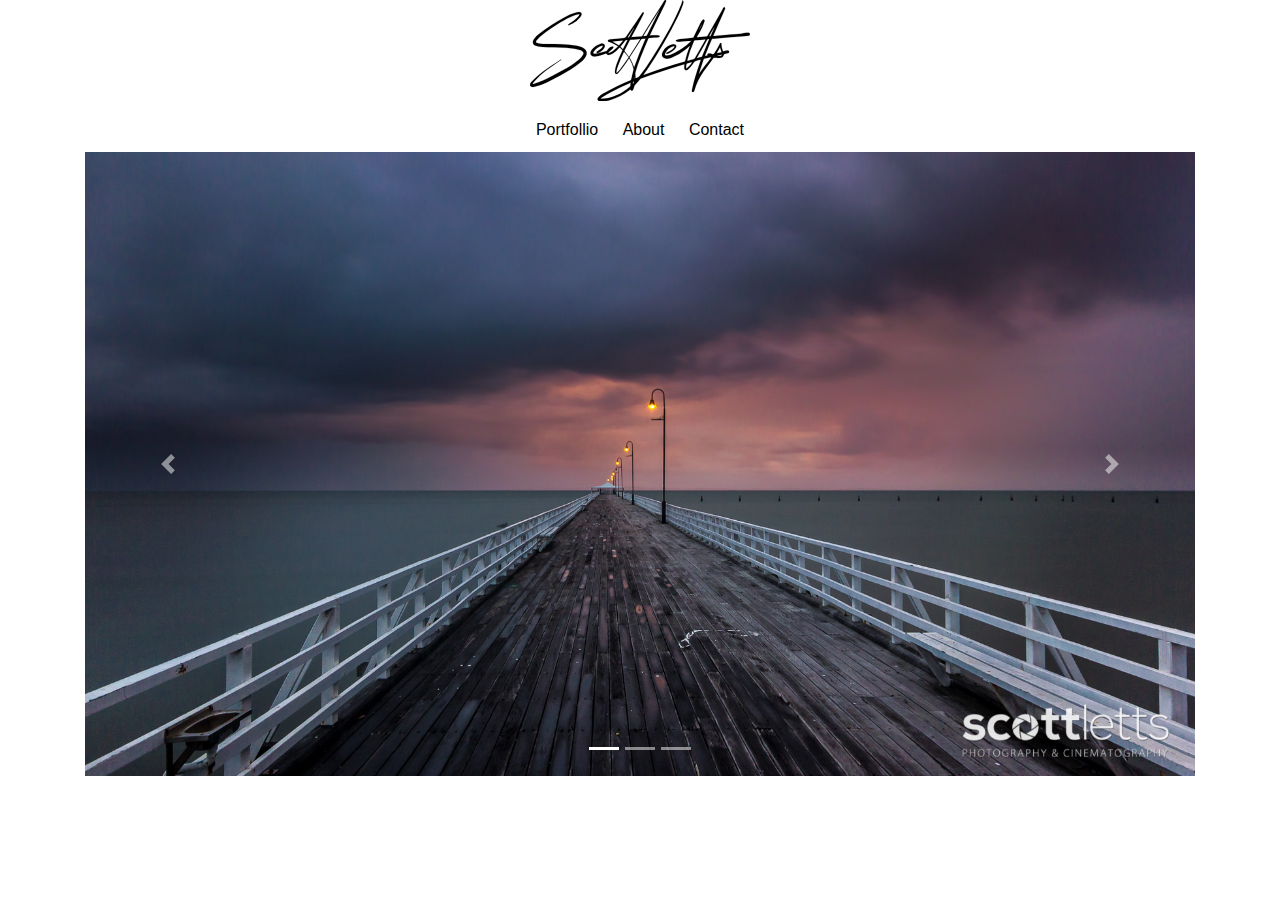
==== home.html @ c6cdfc1a "Added New Fonts, Images and Navigation" ====
<!DOCTYPE html>
<html lang="en">
<head>
    <meta charset="UTF-8">
    <!-- Bootstrap CDN Install-->
    <meta name="viewport" content="width=device-width, initial-scale=1">
    <link rel="stylesheet" href="https://maxcdn.bootstrapcdn.com/bootstrap/4.1.0/css/bootstrap.min.css">
    <script src="https://ajax.googleapis.com/ajax/libs/jquery/3.3.1/jquery.min.js"></script>
    
    <script src="https://cdnjs.cloudflare.com/ajax/libs/popper.js/1.14.0/umd/popper.min.js"></script>
    <script src="https://maxcdn.bootstrapcdn.com/bootstrap/4.1.0/js/bootstrap.min.js"></script>
    <!-- Additional Libraries -->
    <link rel="stylesheet" href="style/general.css">
    
    <!-- Fonts -->
                
    
  <!-- Title   -->
    <title>Scott Letts Photograhy - Home</title>
  
  <style></style>
  
</head>
<body>
    
    <!-- Header -->
    <div class="container header mw-100" align="center">
        <div class="row logo">
            
            <!-- Small Collum -->
            <div class="col-sm">
            
               
               
                <div id="logo">
                    <a href="https://nbishop1.techclass2018.com/" class="logoLink">
                        
                        <!-- Logo -->
                        
                        
                        <svg id="Layer_1" data-name="Layer 1" xmlns="http://www.w3.org/2000/svg" viewBox="0 0 1562.31 718.68">
                              <path id="rest" d="M956.15 747.42c7.89-3.16 15.33-5.74 22.37-9.15 2.68-1.3 4.64-4.31 6.62-6.8 30.64-38.47 58.33-79 84.86-120.39q66.56-103.82 126.24-211.74c31.48-57.1 60-115.63 84.63-176.05 2.31-5.68 3.77-11.71 5.71-17.55 1.2-3.63 2.56-7.21 4.11-11.55 5.47 4.51 6.36 9.57 5.54 14.64a114.23 114.23 0 0 1-4.57 17.88c-9 26.95-20.48 52.91-32.84 78.48-63.37 131.12-136.8 256.46-217.41 377.65-8.19 12.32-17.41 24-26.13 35.93a19.86 19.86 0 0 0-3.58 7c2.45-.83 4.94-1.57 7.36-2.49 72.37-27.74 146.25-51 220.13-74.22 20.94-6.58 42.11-12.41 63.21-18.46 3.57-1 5.84-2.4 6.8-6.53a710.56 710.56 0 0 1 32.36-104.52 26.93 26.93 0 0 0 .7-3.14c-1.91 1.38-3.21 2.16-4.34 3.15-10.39 9.12-20.45 18.63-31.17 27.35a336.93 336.93 0 0 1-95.1 54.89c-12.1 4.52-24.48 7.68-37.61 6.62-6.52-.53-12.7-2.16-18.1-5.83-9.94-6.74-14-17.59-11-29.88a57.6 57.6 0 0 1 5.13-13.8c15.45-28.49 39.68-45.27 71.06-51.87a32.4 32.4 0 0 1 14.53.66c8.45 2.27 12 9.74 9.11 18a35.78 35.78 0 0 1-5.27 9.7c-13.1 17.21-30.72 28.35-50.49 36.2-3.93 1.56-8.72 1.07-13.12 1.18-1.13 0-2.29-1.25-4-2.23 4.27-4.94 10-6.19 14.7-9 9.35-5.45 19.1-10.36 27.9-16.59 5.93-4.2 10.68-10.15 15.6-15.63 1.84-2 2.69-5 4.79-9.08-4.36.3-7.31-.06-9.87.76-26.12 8.38-46.43 23.76-57.55 49.5-5 11.52-1.62 16.18 10.88 16.16 9.54 0 18.52-2.9 27.26-6.3 31.67-12.31 61.41-28.24 88.65-48.61 18.19-13.6 36.13-27.55 52-43.93 1.82-1.88 3.52-3.86 6.56-7.2-9.11.85-16.33 1.56-23.56 2.18-19.92 1.72-39.82 3.72-59.76 4.94-6.8.41-13.74-1.07-20.58-1.92-2.88-.36-6.44-.73-6.81-4.47s3.05-4.72 5.84-5.62a145.38 145.38 0 0 1 30.27-6.7c28.48-2.84 56.94-5.92 85.41-8.92 1-.1 1.93-.32 3.44-.57 1.27-2.67 2.6-5.54 4-8.39 14.93-30.88 29.64-61.86 44.94-92.55 3.92-7.87 9.34-15.1 14.73-22.1 4.2-5.45 8.51-6.51 12.06-4.32 4.87 3 4.08 7.6 2.58 11.88-4.24 12.09-8.17 24.34-13.33 36-10.67 24.18-23.58 47.24-37.28 69.84-1.24 2-2.36 4.16-4.1 7.25 8.41-.66 15.7-1.18 23-1.81 15.49-1.33 31-2.83 46.48-4 3.64-.27 5.65-1.61 7.45-4.77q49.19-86.58 98.57-173.06c3.9-6.86 7.38-14 11.06-20.95a58.88 58.88 0 0 1 2.81-5.21c2.39-3.61 5.59-4.87 8.77-3.67 3.39 1.28 5 4.77 3.62 9.29a159.66 159.66 0 0 1-6.07 15.89q-36.93 84.43-74 168.82c-1.17 2.68-2.22 5.42-3.74 9.16 3 0 5.27.16 7.54 0 26.81-2.19 53.62-4.46 80.43-6.65 22.14-1.8 44.29-3.48 66.43-5.26 14.76-1.19 29.53-2.3 44.26-3.79 4.06-.41 7.95-2.27 12-3 7.26-1.36 14.56-2.59 21.89-3.5 4.64-.58 9.36-.48 14.05-.68 8.22-.35 12.77 2.72 13.61 9.17.81 6.24-3.21 11.34-10.77 12.42-11.72 1.67-23.49 3.13-35.28 4.08q-96.32 7.72-192.67 15.15c-10.07.79-20.12 1.78-30.6 2.71-17 40.37-35.12 80-50.68 122.45l18.18-4.08c0-2.13-.14-3.82 0-5.48.46-4.68 2.5-7.28 7.19-8.1 8.16-1.44 16.19-1 23.76 2.89 5.88 3 13.28 1.54 17-3.65a456 456 0 0 0 37.49-62.9 74.77 74.77 0 0 0 3-7.57c1.2-3.24 3.43-4.89 6.86-4 3.08.79 4 3.22 4.11 6.24.37 7.6 0 15.4 1.64 22.75 2.29 10.28 6.13 20.21 9.43 30.67 2.68-.4 4.57-.58 6.42-1 7.23-1.55 14.44-3.23 21.69-4.7a24.47 24.47 0 0 1 6.62-.49 9.83 9.83 0 0 1 8.83 8.59 9.16 9.16 0 0 1-5.88 10.06 99.59 99.59 0 0 1-12.09 3.4c-6.44 1.57-12.93 3-18.93 4.37a7.75 7.75 0 0 0-.66 1.28c-2.54 15-8.37 20.93-23.75 24-12.49 2.48-25.05 2.15-37.6.68-10.93-1.29-10.81-1.32-17.38 7.6-21.5 29.22-43.91 57.82-64.44 87.72-28.47 41.46-51.93 85.64-65.7 134.42-.67 2.37-1.12 4.83-2 7.11-1.78 4.57-5.56 6.54-10 5.5a8.26 8.26 0 0 1-6.32-9.52c.88-5.6 2.25-11.12 3.46-16.66 12.76-58.44 31.41-115.16 50.23-171.83 2.8-8.43 5.66-16.84 8.45-25.27.59-1.79 1-3.65 1.64-6.29-2.37.44-4 .65-5.55 1.06-10.27 2.66-20.49 5.51-30.79 8a17.43 17.43 0 0 0-10.94 7.86c-7.47 11-15 22.08-23.4 32.38-6 7.38-13.24 13.92-20.49 20.16-5.22 4.48-11.9 6.91-18.58 3.52s-8.05-10.23-7.88-17.19c.19-7.59.68-15.17 1.08-23.54-2.38.54-4.45.9-6.46 1.48-102 29.39-202.7 62.47-301.65 100.85a22 22 0 0 0-8.41 5.53q-17.6 20-34.6 40.55a36.78 36.78 0 0 0-5.45 10.21c-2.58 6.66-4.56 13.55-7.08 20.23a24 24 0 0 1-4.17 6.92c-3.56 4.17-8.72 3.89-11.93-.51a59 59 0 0 1-3.47-6.2c-2.35 1.79-4.49 3.31-6.52 5-42 34.12-89.35 57.74-141.53 71.77a203.41 203.41 0 0 1-60.86 6.71 80.77 80.77 0 0 1-14-1.53c-9.51-2.06-13.45-9.66-9.26-18.41a43.43 43.43 0 0 1 8.27-11.2c11.72-12 26.29-19.94 40.63-28.18 58.08-33.35 118.57-61.76 180.43-87.29 5.39-2.23 7.76-5.17 9-10.89 4.56-20.71 9.76-41.28 15-61.83a26.14 26.14 0 0 0 .23-13.06 248.73 248.73 0 0 0-27.3-66.93c-1-1.69-2.14-3.29-3.73-5.71-1.82 2.48-3.39 4.53-4.86 6.65-14.47 20.91-28.61 42-43.5 62.65-8.3 11.52-17.75 22.36-27.04 33.25a39.65 39.65 0 0 1-10.32 8.26c-5.84 3.36-12.34.65-13.88-6a47 47 0 0 1-1-14.64c1.4-15.58 6-30.49 11-45.2a879.09 879.09 0 0 1 39.39-95c1.06-2.22 2.07-4.48 3.37-7.31a128.44 128.44 0 0 0-20.71-19.2c-2.65 2.68-5.06 5.06-7.41 7.5-11.15 11.57-22.59 22.81-35.9 31.94-8 5.47-16.28 10.32-25.92 12.25a54.54 54.54 0 0 1-8.79 1.06c-8 .27-14.7-2-17.73-11-2.28.84-4.26 1.6-6.28 2.29-16.55 5.67-32.93 12-49.73 16.73a93.58 93.58 0 0 1-27.79 3.26c-24.28-.68-34.15-18.26-22.9-39.77 4.63-8.85 11.26-16.2 18.54-22.94 13.32-12.23 28.8-20.77 45.92-26.34 6.63-2.16 13.43-3.21 20.39-1.22 10.15 2.9 15 11.12 11.71 21a56.14 56.14 0 0 1-7.11 13.7c-9.1 13.19-22.37 21.38-36.06 28.92-4.14 2.28-8.49 2.45-12.61-.44-3.53-2.47-3.75-5.16-.35-7.63a52.92 52.92 0 0 1 5.85-3.17c11.31-6.18 22.26-12.87 30.44-23.13 3.18-4 6.29-8.13 6.82-13.27-3-2.94-5.89-1.87-8.73-1.24-9.57 2.11-17.91 6.91-26.08 12a91.55 91.55 0 0 0-29.39 28.8c-7.31 11.58-5.41 15.29 8.37 15.13a111.59 111.59 0 0 0 24.93-2.86c17.71-4.31 35.19-9.59 52.78-14.43a16.41 16.41 0 0 0 9.73-7.31c6.93-10.48 15.74-19 27.53-24a35.65 35.65 0 0 1 7-2.36c2.91-.56 6-.85 7.9 2.35 1.61 2.75.63 5.3-1 7.58-1.88 2.59-3.68 5.37-6.06 7.44-7.62 6.63-15.42 13-23.29 19.37-2.5 2-5.41 3.48-5.26 7.7 4.7 1.67 9.1.13 13.41-1.45 9.89-3.62 18.36-9.67 26.18-16.49 9.48-8.28 18.47-17.11 27.65-25.73a22.15 22.15 0 0 0 2-2.77 169.38 169.38 0 0 0-31.51-18.06c-9.73-4.17-19.81-7.52-29.72-11.28-2.3-.87-4.77-1.56-6.74-2.93-5.83-4.07-5.26-11.59 1.39-13.9a77.27 77.27 0 0 1 17.33-3.53c31.17-3.25 62.36-6.42 93.57-9.21 6.21-.55 9.77-3.63 13-8.29 19.84-28.89 39.92-57.63 59.6-86.63 18.44-27.16 36.49-54.58 54.7-81.89 3.32-5 5.67-6.36 8.65-5 3.31 1.48 4.1 4.9 1.47 10.33-8.08 16.64-16.07 33.35-24.74 49.69-19.28 36.22-38.87 72.19-58.32 108.26-1.25 2.32-2.37 4.72-4.13 8.24 4.87-.3 8.5-.42 12.11-.75 19.17-1.74 38.32-3.75 57.52-5.15 5.08-.37 7.9-2.34 10.44-6.5 24.52-40.26 48.92-80.6 73.92-120.57 22.12-35.36 44.93-70.27 67.47-105.36 4.67-7.27 9.48-14.44 14.2-21.68 1.87-2.87 4-5.19 7.84-3.89 3 1 4.76 4.75 3.25 8.79-3.63 9.69-7.28 19.43-11.81 28.72q-44.47 91.15-89.3 182.13c-4.45 9.08-8.55 18.34-12.74 27.54a50.68 50.68 0 0 0-1.69 5.24c9.71-.55 18.78-1.14 27.85-1.56 8.38-.38 16.77-.78 25.16-.77a48.66 48.66 0 0 1 11.66 1.63c4 1 5.92 3.78 5.44 6.83-.58 3.68-3.43 4.49-6.53 4.79q-15.48 1.49-31 2.93c-11.55 1.09-23.08 2.44-34.65 3.12-5.2.31-7.84 2.4-9.79 7.11-17.85 43.07-36.21 85.94-53.78 129.13a1029.8 1029.8 0 0 0-35.94 105 47.27 47.27 0 0 0-1.52 13.8c.23 9.8 1.01 19.64 1.62 30.71zm497.31-275.93c-3.34.18-5.27.22-7.2.4-21.35 2-42.68 4.29-64.06 5.69-6.59.43-9.76 3.33-12.16 8.69a778.48 778.48 0 0 0-45.8 131.73 58.07 58.07 0 0 0-.8 6.16c2.57-.58 4.46-.93 6.3-1.45 12.8-3.61 25.53-7.48 38.4-10.8a15.88 15.88 0 0 0 10.68-8.11q35.89-63.35 72-126.59c.79-1.41 1.38-2.99 2.64-5.73zM913.39 600.85c6.49 12.21 13 23.31 18.38 34.91s9.68 23.64 14.43 35.44c12.9-34.6 25.27-69.42 38.86-103.75s28.37-68.1 42.92-102.8c-8 .85-15.27 2-22.61 2.31-5.21.23-8.29 2.24-11.12 6.71-25.69 40.69-51.66 81.2-77.54 121.77-1.18 1.85-2.3 3.75-3.32 5.41zm-205.34 291.7c3 .37 4.9.9 6.73.78 12.77-.85 25.64-1.12 38.28-2.91 23.6-3.36 45.63-12.14 67.44-21.41 35.51-15.08 67.21-36.15 96.18-61.46 1.4-1.23 3.06-3 3.24-4.65.8-7.18 1.1-14.41 1.62-22.37-3.42 1.31-6 2.19-8.43 3.24-45.15 19.2-89.78 39.52-132.87 63-19.68 10.73-38.85 22.39-58.16 33.79a55.21 55.21 0 0 0-14.03 11.99zM909.58 595.9c27.35-42.22 54.13-84 80.7-126.41a13.94 13.94 0 0 0-3.05-.72c-22.34 1.87-44.67 3.83-67 5.65-3.13.25-4.78 1.75-6.11 4.42q-17.53 35-35.29 69.92c-1.85 3.62-1.41 6 1.18 9.19 8.42 10.28 16.42 20.91 24.58 31.41 1.47 1.91 2.94 3.85 4.99 6.54zm-35-37.07c-1.06 1.85-1.61 2.66-2 3.53C857.57 594 843.42 626 831.85 659c-4.71 13.45-9.71 26.92-11.26 41.26-.3 2.75 0 5.57.13 9.86 3.92-2.81 6.8-4.32 9-6.52 5.68-5.81 11.68-11.46 16.42-18 20.09-27.72 39.77-55.74 59.57-83.67a16.37 16.37 0 0 0 1.25-2.79c-10.03-13.85-19.65-27.77-32.4-40.32zm619.59 40.79l-1-1.66a51 51 0 0 0-6.43.72c-12.93 3.07-25.78 6.54-38.78 9.27-5.35 1.12-7.78 3.78-9.39 8.78-10.41 32.35-21.1 64.6-31.66 96.9-.62 1.88-.93 3.86-1.39 5.8 13.56-21.15 28.2-41.21 43.61-60.74s30.64-38.92 45.02-59.08zm-14.44-129.75c-8.5-1.86-13 1.16-17 8.34-22.1 39.85-44.8 79.37-67.29 119-1.29 2.27-2.62 4.51-4.79 8.25 11.66-3 21.55-5.77 31.55-8 4.4-1 6.38-3.39 8-7.43 15.47-37.84 31.17-75.57 46.8-113.34 1-2.25 1.79-4.48 2.71-6.83zm-349.3-212.32c-11.9 14.93-116.77 183.88-118.68 191.21l24.05-2.07zm-263.1 223.57l-.9-1.67-74.94 6.48 46.76 28.78zm-.76 60.68l33.07-65.08h-5.56c-6.36-.1-11 2.34-14.63 7.92-4 6.17-9 11.73-13.6 17.47-5.84 7.22-11.8 14.35-17.52 21.3zm449.31 136c11.54-2.93 38.21-31.84 42.5-45.81-12.32 3.44-24.31 6.87-36.35 10.09-2.91.78-3.95 2.58-4.28 5.22-.92 7.3-2 14.59-2.66 21.92-.24 2.78.49 5.69.79 8.62zm240.37-149.76l-23.1 42.09 34.53-7.94zm-67.43-78.92l29.93-67.58c-6.82 6.81-37.08 60.8-38.89 68.22zM945.42 392l-1.17-.5-44.49 66.5c7 1.74 10.64-.57 13.61-6.27 9.46-18.14 19.45-36 29.21-54 1.02-1.91 1.9-3.85 2.84-5.73zm625.85 187.74l-36.85 7.91c10.85 3 21.82 2.71 29.42.22 3.54-1.19 7.04-2.42 7.43-8.15zm-142.76-216.59c-5.71 6.81-18.32 32.95-19.68 40.91 7.37-14.45 15.45-26.75 19.68-40.91zM936.86 787.86c5.93-4.81 9.32-9.46 8-16.6-6.97 2.35-7.26 2.92-8 16.6zm6.71-36.52c5.15-2.64 5.51-4.73 3.21-14.67z" transform="translate(-206.61 -191.9)"/>
                              <path id="S" d="M428 615.71l-7.18 5.14c-33.58 23.91-67.41 47.47-100.66 71.84A476.24 476.24 0 0 0 239.94 767c-5.24 6.11-9.58 13-15 20.45 5.12 1.07 8.55 0 11.86-1.2 20.82-7.68 41.79-15 62.35-23.28 41.94-17 81.34-39.11 120.88-60.91 35.44-19.54 70.91-39.07 103.75-62.89 17.39-12.61 35-25 48.71-41.87a108.9 108.9 0 0 0 12.1-18.49c4.45-8.61 2.84-15.67-4.62-21.81a52.9 52.9 0 0 0-12.64-7.51c-18.3-7.87-37.73-11.22-57.36-13.81-58.44-7.68-117.21-7.56-175.97-8.41-22.48-.33-45-.93-67.11-5a107.22 107.22 0 0 1-23.9-7.38c-13.67-6.09-19.09-19.29-13.88-33.19a66.8 66.8 0 0 1 9.07-16c9-12.16 20.17-22.35 32-31.76 56.48-45.08 116.42-85 180.4-118.6 26.83-14.09 54.09-27.66 83.86-34.85a95.35 95.35 0 0 1 19-2.87c17.24-.59 24.37 11.12 16.29 26.29a54.3 54.3 0 0 1-5.27 8 176.25 176.25 0 0 1-52.36 45.2c-9.62 5.4-20.19 9.15-30.39 13.48-1.11.47-2.69-.17-4-.3.34-1.51.16-3.68 1.1-4.42 5.62-4.41 11.16-9.09 17.36-12.56 18.34-10.25 33.61-24.17 48.18-39a106.57 106.57 0 0 0 9.6-11.25c1.83-2.47 2.91-5.49 5-9.66-3.62 0-6-.48-8.17.08-10.71 2.81-21.68 5-32 9-33.44 13-65 29.79-95.75 48.21-48.74 29.25-95.51 61.37-139.44 97.52-10.89 9-21.18 18.56-29.49 30a41.07 41.07 0 0 0-4.75 8.31c-2 4.95-1.12 7.44 3.79 9.39a76 76 0 0 0 14.14 4.21c20.47 3.79 41.21 4.26 62 4.56 32.83.48 65.68.4 98.48 1.64 37.47 1.42 74.93 3.73 111.81 11.26 13.56 2.77 26.94 6.37 39.42 12.44A73.17 73.17 0 0 1 595 540.48c15 13.13 18.24 30.8 9.55 48.9-8.87 18.47-22.9 32.68-38.33 45.53a565.49 565.49 0 0 1-71.36 50.29c-48.69 29.18-98.22 56.92-149 82.27-32.47 16.21-66.11 29.81-101.14 39.65-8.81 2.47-17.83 4.27-26.89.91-9.93-3.68-13.71-11.5-9.61-21.13a42.88 42.88 0 0 1 7.91-12.4c9.29-9.88 18.78-19.6 28.73-28.8 36.54-33.82 77.26-62.17 118.6-89.66 19.11-12.71 38.35-25.2 57.56-37.77 2-1.31 4.11-2.45 6.18-3.66z" transform="translate(-206.61 -191.9)"/>
                        </svg>
                        
                        
                    </a>
                </div>
            </div>
            
            
        </div>
        
        <!-- Navigation -->
        <div id="Nav" style="z-index: 99;">
                <ul class="NavRow">

                <li><a href="portfollio/">Portfollio</a></li>
                <li><a href="about/">About</a></li>
                <li><a href="contact/">Contact</a></li>
            </ul>
        </div>
        
    </div>
    <div id="stickyalias"></div>
    <div class="container">
        <div id="heroImage" class="carousel slide" data-ride="carousel">
            
            <!-- Indicators at the Bottom of the Carousel -->   
            <ol class="carousel-indicators">
                <li data-target="#heroImage" data-slide-to="0" class="active"></li>
                <li data-target="#heroImage" data-slide-to="1"></li>
                <li data-target="#heroImage" data-slide-to="2"></li>
            </ol>
            
            <!-- Images for the Carousel -->
            <div class="carousel-inner">
                <div class="carousel-item active">
                    <img src="assets/images/Reflected%20Storm_Shorncliffe-Jetty_Scott-Letts.jpg" class="img-fluid vigenette" alt="Reflected Storm Shorncliffe Jetty">
                </div>

                <div class="carousel-item">
                  <img src="assets/images/Beaming%20Brisbane_Brisbane-CBD_Scott-Letts.jpg" class="img-fluid vigenette" alt="Beaming Brisbane CBD">
                </div>

                <div class="carousel-item">
                  <img src="assets/images/Blue%20Mountains--6.jpg" class="img-fluid vigenette" alt="Blue Mountains">
                </div> 
          </div>
           
           
           <!-- Left and right controls -->
          <a class="carousel-control-prev" href="#" role="button" data-slide="prev">
            <span class="carousel-control-prev-icon" aria-hidden="true"></span>
            <span class="sr-only">Previous</span>
          </a>
          <a class="carousel-control-next" href="#" role="button" data-slide="next">
            <span class="carousel-control-next-icon" aria-hidden="true"></span>
            <span class="sr-only">Next</span>
          </a>
            
            
        </div>
    </div>
 

<script>
    
    $(function(){
        // Check the initial Poistion of the Sticky Header
        var stickyHeaderTop = $('#Nav').offset().top;
 
        $(window).scroll(function(){
                if( $(window).scrollTop() > stickyHeaderTop ) {
                        $('#Nav').css({position: 'fixed', top: '0px', width:'100%'});
                        $('#stickyalias').css('display', 'block');
                } else {
                        $('#Nav').css({position: 'static', top: '0px',left:'0'});
                        $('#stickyalias').css('display', 'none');
                }
        });
  });
    
</script>
    

</body>
</html>
---- style/general.css ----
@font-face {
    font-family: 'Sarala-Bold';
    src:url('fonts/Sarala-Bold.ttf.woff') format('woff'),
        url('fonts/Sarala-Bold.ttf.svg#Sarala-Bold') format('svg'),
        url('fonts/Sarala-Bold.ttf.eot'),
        url('fonts/Sarala-Bold.ttf.eot?#iefix') format('embedded-opentype'); 
        font-weight: normal;
        font-style: normal;
}



/*

*/

#S, #rest {
    stroke: black;
    stroke-width:1px;
    fill: black;
}

.header {
   /* = position: fixed; */
    width:100%;
    background-color:white;
  /*   margin: auto; */
    
    
    
}
.logo {
    width:20%;    
    
}

#Nav
{
    background-color: white;
    text-align: center;
    z-index: 99;
}

.NavRow
{
    text-align: center;
    list-style-type: none;
    margin: 0;
    padding: 0;
    
    
}

.NavRow li {
    display:inline;
    /* float:right; */
}


.NavRow a{
    display: inline-block;
    color: black;
    padding:10px;
    
    text-decoration: none;
}


#S {
  stroke-dasharray: 3400;
  stroke-dashoffset: 0;
  stroke-linecap: round;
  stroke-linejoin: round;
  /* animation-duration: 2s;
  animation-name: drawS; */
  
  /* animation-direction: normal;
  animation-timing-function:linear 0s forwards; */
}

/* @keyframes drawS {
  from {
    stroke-dashoffset: -3400;
  }

  to {
    stroke-dashoffset: 0;
  }
from{
 fill:transparent;
}
to {
      fill: black;  
    }
}     */

#rest {
    stroke-dasharray: 9700;
    stroke-dashoffset: 0;
    stroke-linecap: round;
    stroke-linejoin: round;
    fill:black;
   /*  animation-duration: 2s;
    animation-name: drawRest;
    animation-direction: normal;
    animation-timing-function:linear 0s forwards; */
}

@keyframes drawRest {
  /* from {
    stroke-dashoffset: -9700;
  }
  
  to {
    stroke-dashoffset: 0;
  }
   from{
     fill:transparent;
    }
    to {
      fill: black;  
    } */
}    


.vigenette {
    
    box-shadow: 0 0 200px rgba(0,0,0,0.9) inset;
}
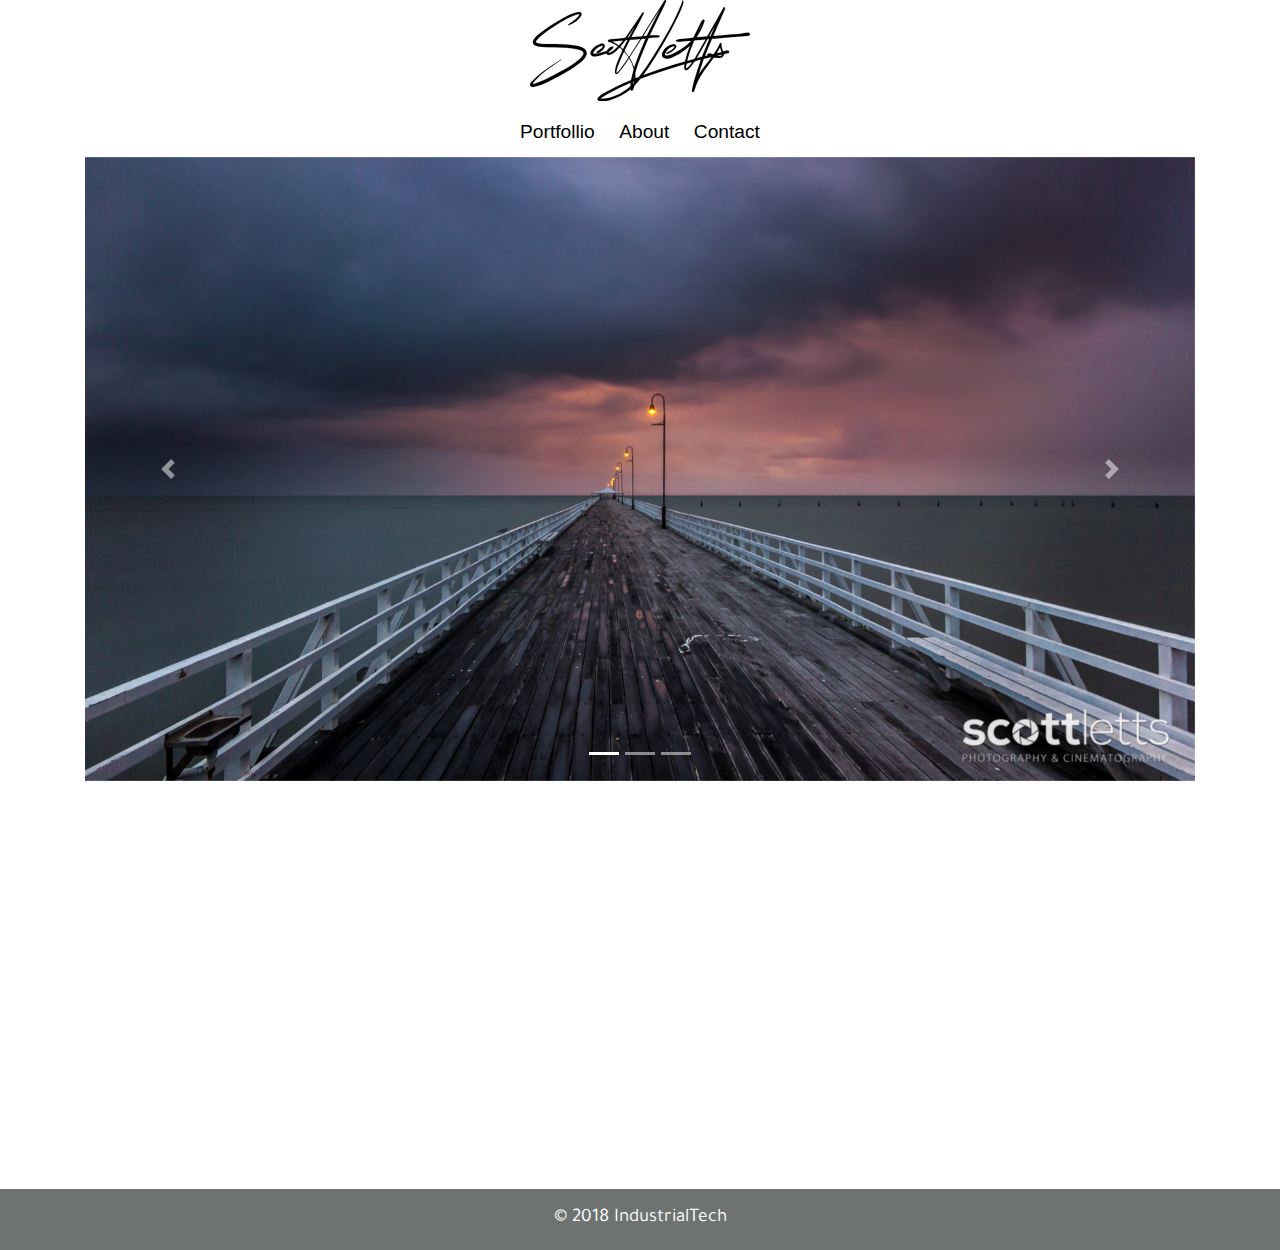
==== commit 7986e6f3: "Removing Loading  bar" ====
--- a/home.html
+++ b/home.html
@@ -5,12 +5,16 @@
     <!-- Bootstrap CDN Install-->
     <meta name="viewport" content="width=device-width, initial-scale=1">
     <link rel="stylesheet" href="https://maxcdn.bootstrapcdn.com/bootstrap/4.1.0/css/bootstrap.min.css">
+    
+    <!-- Additional Libraries -->
     <script src="https://ajax.googleapis.com/ajax/libs/jquery/3.3.1/jquery.min.js"></script>
     
     <script src="https://cdnjs.cloudflare.com/ajax/libs/popper.js/1.14.0/umd/popper.min.js"></script>
     <script src="https://maxcdn.bootstrapcdn.com/bootstrap/4.1.0/js/bootstrap.min.js"></script>
-    <!-- Additional Libraries -->
+    
+    
     <link rel="stylesheet" href="style/general.css">
+    
     
     <!-- Fonts -->
                 
@@ -18,29 +22,30 @@
   <!-- Title   -->
     <title>Scott Letts Photograhy - Home</title>
   
-  <style></style>
+  <style>
+			
+		
+		</style>
   
 </head>
 <body>
     
     <!-- Header -->
     <div class="container header mw-100" align="center">
-        <div class="row logo">
+        <div class="row logo" style="justify-content:center;">
             
             <!-- Small Collum -->
-            <div class="col-sm">
-            
-               
-               
+            <div class="col-sm-3">
+           
+               <!-- Logo -->
                 <div id="logo">
                     <a href="https://nbishop1.techclass2018.com/" class="logoLink">
                         
-                        <!-- Logo -->
-                        
-                        
+                        <!-- SVG (Used for non-image loading, may inpact on performance due to ammount of points) -->
+                                               
                         <svg id="Layer_1" data-name="Layer 1" xmlns="http://www.w3.org/2000/svg" viewBox="0 0 1562.31 718.68">
-                              <path id="rest" d="M956.15 747.42c7.89-3.16 15.33-5.74 22.37-9.15 2.68-1.3 4.64-4.31 6.62-6.8 30.64-38.47 58.33-79 84.86-120.39q66.56-103.82 126.24-211.74c31.48-57.1 60-115.63 84.63-176.05 2.31-5.68 3.77-11.71 5.71-17.55 1.2-3.63 2.56-7.21 4.11-11.55 5.47 4.51 6.36 9.57 5.54 14.64a114.23 114.23 0 0 1-4.57 17.88c-9 26.95-20.48 52.91-32.84 78.48-63.37 131.12-136.8 256.46-217.41 377.65-8.19 12.32-17.41 24-26.13 35.93a19.86 19.86 0 0 0-3.58 7c2.45-.83 4.94-1.57 7.36-2.49 72.37-27.74 146.25-51 220.13-74.22 20.94-6.58 42.11-12.41 63.21-18.46 3.57-1 5.84-2.4 6.8-6.53a710.56 710.56 0 0 1 32.36-104.52 26.93 26.93 0 0 0 .7-3.14c-1.91 1.38-3.21 2.16-4.34 3.15-10.39 9.12-20.45 18.63-31.17 27.35a336.93 336.93 0 0 1-95.1 54.89c-12.1 4.52-24.48 7.68-37.61 6.62-6.52-.53-12.7-2.16-18.1-5.83-9.94-6.74-14-17.59-11-29.88a57.6 57.6 0 0 1 5.13-13.8c15.45-28.49 39.68-45.27 71.06-51.87a32.4 32.4 0 0 1 14.53.66c8.45 2.27 12 9.74 9.11 18a35.78 35.78 0 0 1-5.27 9.7c-13.1 17.21-30.72 28.35-50.49 36.2-3.93 1.56-8.72 1.07-13.12 1.18-1.13 0-2.29-1.25-4-2.23 4.27-4.94 10-6.19 14.7-9 9.35-5.45 19.1-10.36 27.9-16.59 5.93-4.2 10.68-10.15 15.6-15.63 1.84-2 2.69-5 4.79-9.08-4.36.3-7.31-.06-9.87.76-26.12 8.38-46.43 23.76-57.55 49.5-5 11.52-1.62 16.18 10.88 16.16 9.54 0 18.52-2.9 27.26-6.3 31.67-12.31 61.41-28.24 88.65-48.61 18.19-13.6 36.13-27.55 52-43.93 1.82-1.88 3.52-3.86 6.56-7.2-9.11.85-16.33 1.56-23.56 2.18-19.92 1.72-39.82 3.72-59.76 4.94-6.8.41-13.74-1.07-20.58-1.92-2.88-.36-6.44-.73-6.81-4.47s3.05-4.72 5.84-5.62a145.38 145.38 0 0 1 30.27-6.7c28.48-2.84 56.94-5.92 85.41-8.92 1-.1 1.93-.32 3.44-.57 1.27-2.67 2.6-5.54 4-8.39 14.93-30.88 29.64-61.86 44.94-92.55 3.92-7.87 9.34-15.1 14.73-22.1 4.2-5.45 8.51-6.51 12.06-4.32 4.87 3 4.08 7.6 2.58 11.88-4.24 12.09-8.17 24.34-13.33 36-10.67 24.18-23.58 47.24-37.28 69.84-1.24 2-2.36 4.16-4.1 7.25 8.41-.66 15.7-1.18 23-1.81 15.49-1.33 31-2.83 46.48-4 3.64-.27 5.65-1.61 7.45-4.77q49.19-86.58 98.57-173.06c3.9-6.86 7.38-14 11.06-20.95a58.88 58.88 0 0 1 2.81-5.21c2.39-3.61 5.59-4.87 8.77-3.67 3.39 1.28 5 4.77 3.62 9.29a159.66 159.66 0 0 1-6.07 15.89q-36.93 84.43-74 168.82c-1.17 2.68-2.22 5.42-3.74 9.16 3 0 5.27.16 7.54 0 26.81-2.19 53.62-4.46 80.43-6.65 22.14-1.8 44.29-3.48 66.43-5.26 14.76-1.19 29.53-2.3 44.26-3.79 4.06-.41 7.95-2.27 12-3 7.26-1.36 14.56-2.59 21.89-3.5 4.64-.58 9.36-.48 14.05-.68 8.22-.35 12.77 2.72 13.61 9.17.81 6.24-3.21 11.34-10.77 12.42-11.72 1.67-23.49 3.13-35.28 4.08q-96.32 7.72-192.67 15.15c-10.07.79-20.12 1.78-30.6 2.71-17 40.37-35.12 80-50.68 122.45l18.18-4.08c0-2.13-.14-3.82 0-5.48.46-4.68 2.5-7.28 7.19-8.1 8.16-1.44 16.19-1 23.76 2.89 5.88 3 13.28 1.54 17-3.65a456 456 0 0 0 37.49-62.9 74.77 74.77 0 0 0 3-7.57c1.2-3.24 3.43-4.89 6.86-4 3.08.79 4 3.22 4.11 6.24.37 7.6 0 15.4 1.64 22.75 2.29 10.28 6.13 20.21 9.43 30.67 2.68-.4 4.57-.58 6.42-1 7.23-1.55 14.44-3.23 21.69-4.7a24.47 24.47 0 0 1 6.62-.49 9.83 9.83 0 0 1 8.83 8.59 9.16 9.16 0 0 1-5.88 10.06 99.59 99.59 0 0 1-12.09 3.4c-6.44 1.57-12.93 3-18.93 4.37a7.75 7.75 0 0 0-.66 1.28c-2.54 15-8.37 20.93-23.75 24-12.49 2.48-25.05 2.15-37.6.68-10.93-1.29-10.81-1.32-17.38 7.6-21.5 29.22-43.91 57.82-64.44 87.72-28.47 41.46-51.93 85.64-65.7 134.42-.67 2.37-1.12 4.83-2 7.11-1.78 4.57-5.56 6.54-10 5.5a8.26 8.26 0 0 1-6.32-9.52c.88-5.6 2.25-11.12 3.46-16.66 12.76-58.44 31.41-115.16 50.23-171.83 2.8-8.43 5.66-16.84 8.45-25.27.59-1.79 1-3.65 1.64-6.29-2.37.44-4 .65-5.55 1.06-10.27 2.66-20.49 5.51-30.79 8a17.43 17.43 0 0 0-10.94 7.86c-7.47 11-15 22.08-23.4 32.38-6 7.38-13.24 13.92-20.49 20.16-5.22 4.48-11.9 6.91-18.58 3.52s-8.05-10.23-7.88-17.19c.19-7.59.68-15.17 1.08-23.54-2.38.54-4.45.9-6.46 1.48-102 29.39-202.7 62.47-301.65 100.85a22 22 0 0 0-8.41 5.53q-17.6 20-34.6 40.55a36.78 36.78 0 0 0-5.45 10.21c-2.58 6.66-4.56 13.55-7.08 20.23a24 24 0 0 1-4.17 6.92c-3.56 4.17-8.72 3.89-11.93-.51a59 59 0 0 1-3.47-6.2c-2.35 1.79-4.49 3.31-6.52 5-42 34.12-89.35 57.74-141.53 71.77a203.41 203.41 0 0 1-60.86 6.71 80.77 80.77 0 0 1-14-1.53c-9.51-2.06-13.45-9.66-9.26-18.41a43.43 43.43 0 0 1 8.27-11.2c11.72-12 26.29-19.94 40.63-28.18 58.08-33.35 118.57-61.76 180.43-87.29 5.39-2.23 7.76-5.17 9-10.89 4.56-20.71 9.76-41.28 15-61.83a26.14 26.14 0 0 0 .23-13.06 248.73 248.73 0 0 0-27.3-66.93c-1-1.69-2.14-3.29-3.73-5.71-1.82 2.48-3.39 4.53-4.86 6.65-14.47 20.91-28.61 42-43.5 62.65-8.3 11.52-17.75 22.36-27.04 33.25a39.65 39.65 0 0 1-10.32 8.26c-5.84 3.36-12.34.65-13.88-6a47 47 0 0 1-1-14.64c1.4-15.58 6-30.49 11-45.2a879.09 879.09 0 0 1 39.39-95c1.06-2.22 2.07-4.48 3.37-7.31a128.44 128.44 0 0 0-20.71-19.2c-2.65 2.68-5.06 5.06-7.41 7.5-11.15 11.57-22.59 22.81-35.9 31.94-8 5.47-16.28 10.32-25.92 12.25a54.54 54.54 0 0 1-8.79 1.06c-8 .27-14.7-2-17.73-11-2.28.84-4.26 1.6-6.28 2.29-16.55 5.67-32.93 12-49.73 16.73a93.58 93.58 0 0 1-27.79 3.26c-24.28-.68-34.15-18.26-22.9-39.77 4.63-8.85 11.26-16.2 18.54-22.94 13.32-12.23 28.8-20.77 45.92-26.34 6.63-2.16 13.43-3.21 20.39-1.22 10.15 2.9 15 11.12 11.71 21a56.14 56.14 0 0 1-7.11 13.7c-9.1 13.19-22.37 21.38-36.06 28.92-4.14 2.28-8.49 2.45-12.61-.44-3.53-2.47-3.75-5.16-.35-7.63a52.92 52.92 0 0 1 5.85-3.17c11.31-6.18 22.26-12.87 30.44-23.13 3.18-4 6.29-8.13 6.82-13.27-3-2.94-5.89-1.87-8.73-1.24-9.57 2.11-17.91 6.91-26.08 12a91.55 91.55 0 0 0-29.39 28.8c-7.31 11.58-5.41 15.29 8.37 15.13a111.59 111.59 0 0 0 24.93-2.86c17.71-4.31 35.19-9.59 52.78-14.43a16.41 16.41 0 0 0 9.73-7.31c6.93-10.48 15.74-19 27.53-24a35.65 35.65 0 0 1 7-2.36c2.91-.56 6-.85 7.9 2.35 1.61 2.75.63 5.3-1 7.58-1.88 2.59-3.68 5.37-6.06 7.44-7.62 6.63-15.42 13-23.29 19.37-2.5 2-5.41 3.48-5.26 7.7 4.7 1.67 9.1.13 13.41-1.45 9.89-3.62 18.36-9.67 26.18-16.49 9.48-8.28 18.47-17.11 27.65-25.73a22.15 22.15 0 0 0 2-2.77 169.38 169.38 0 0 0-31.51-18.06c-9.73-4.17-19.81-7.52-29.72-11.28-2.3-.87-4.77-1.56-6.74-2.93-5.83-4.07-5.26-11.59 1.39-13.9a77.27 77.27 0 0 1 17.33-3.53c31.17-3.25 62.36-6.42 93.57-9.21 6.21-.55 9.77-3.63 13-8.29 19.84-28.89 39.92-57.63 59.6-86.63 18.44-27.16 36.49-54.58 54.7-81.89 3.32-5 5.67-6.36 8.65-5 3.31 1.48 4.1 4.9 1.47 10.33-8.08 16.64-16.07 33.35-24.74 49.69-19.28 36.22-38.87 72.19-58.32 108.26-1.25 2.32-2.37 4.72-4.13 8.24 4.87-.3 8.5-.42 12.11-.75 19.17-1.74 38.32-3.75 57.52-5.15 5.08-.37 7.9-2.34 10.44-6.5 24.52-40.26 48.92-80.6 73.92-120.57 22.12-35.36 44.93-70.27 67.47-105.36 4.67-7.27 9.48-14.44 14.2-21.68 1.87-2.87 4-5.19 7.84-3.89 3 1 4.76 4.75 3.25 8.79-3.63 9.69-7.28 19.43-11.81 28.72q-44.47 91.15-89.3 182.13c-4.45 9.08-8.55 18.34-12.74 27.54a50.68 50.68 0 0 0-1.69 5.24c9.71-.55 18.78-1.14 27.85-1.56 8.38-.38 16.77-.78 25.16-.77a48.66 48.66 0 0 1 11.66 1.63c4 1 5.92 3.78 5.44 6.83-.58 3.68-3.43 4.49-6.53 4.79q-15.48 1.49-31 2.93c-11.55 1.09-23.08 2.44-34.65 3.12-5.2.31-7.84 2.4-9.79 7.11-17.85 43.07-36.21 85.94-53.78 129.13a1029.8 1029.8 0 0 0-35.94 105 47.27 47.27 0 0 0-1.52 13.8c.23 9.8 1.01 19.64 1.62 30.71zm497.31-275.93c-3.34.18-5.27.22-7.2.4-21.35 2-42.68 4.29-64.06 5.69-6.59.43-9.76 3.33-12.16 8.69a778.48 778.48 0 0 0-45.8 131.73 58.07 58.07 0 0 0-.8 6.16c2.57-.58 4.46-.93 6.3-1.45 12.8-3.61 25.53-7.48 38.4-10.8a15.88 15.88 0 0 0 10.68-8.11q35.89-63.35 72-126.59c.79-1.41 1.38-2.99 2.64-5.73zM913.39 600.85c6.49 12.21 13 23.31 18.38 34.91s9.68 23.64 14.43 35.44c12.9-34.6 25.27-69.42 38.86-103.75s28.37-68.1 42.92-102.8c-8 .85-15.27 2-22.61 2.31-5.21.23-8.29 2.24-11.12 6.71-25.69 40.69-51.66 81.2-77.54 121.77-1.18 1.85-2.3 3.75-3.32 5.41zm-205.34 291.7c3 .37 4.9.9 6.73.78 12.77-.85 25.64-1.12 38.28-2.91 23.6-3.36 45.63-12.14 67.44-21.41 35.51-15.08 67.21-36.15 96.18-61.46 1.4-1.23 3.06-3 3.24-4.65.8-7.18 1.1-14.41 1.62-22.37-3.42 1.31-6 2.19-8.43 3.24-45.15 19.2-89.78 39.52-132.87 63-19.68 10.73-38.85 22.39-58.16 33.79a55.21 55.21 0 0 0-14.03 11.99zM909.58 595.9c27.35-42.22 54.13-84 80.7-126.41a13.94 13.94 0 0 0-3.05-.72c-22.34 1.87-44.67 3.83-67 5.65-3.13.25-4.78 1.75-6.11 4.42q-17.53 35-35.29 69.92c-1.85 3.62-1.41 6 1.18 9.19 8.42 10.28 16.42 20.91 24.58 31.41 1.47 1.91 2.94 3.85 4.99 6.54zm-35-37.07c-1.06 1.85-1.61 2.66-2 3.53C857.57 594 843.42 626 831.85 659c-4.71 13.45-9.71 26.92-11.26 41.26-.3 2.75 0 5.57.13 9.86 3.92-2.81 6.8-4.32 9-6.52 5.68-5.81 11.68-11.46 16.42-18 20.09-27.72 39.77-55.74 59.57-83.67a16.37 16.37 0 0 0 1.25-2.79c-10.03-13.85-19.65-27.77-32.4-40.32zm619.59 40.79l-1-1.66a51 51 0 0 0-6.43.72c-12.93 3.07-25.78 6.54-38.78 9.27-5.35 1.12-7.78 3.78-9.39 8.78-10.41 32.35-21.1 64.6-31.66 96.9-.62 1.88-.93 3.86-1.39 5.8 13.56-21.15 28.2-41.21 43.61-60.74s30.64-38.92 45.02-59.08zm-14.44-129.75c-8.5-1.86-13 1.16-17 8.34-22.1 39.85-44.8 79.37-67.29 119-1.29 2.27-2.62 4.51-4.79 8.25 11.66-3 21.55-5.77 31.55-8 4.4-1 6.38-3.39 8-7.43 15.47-37.84 31.17-75.57 46.8-113.34 1-2.25 1.79-4.48 2.71-6.83zm-349.3-212.32c-11.9 14.93-116.77 183.88-118.68 191.21l24.05-2.07zm-263.1 223.57l-.9-1.67-74.94 6.48 46.76 28.78zm-.76 60.68l33.07-65.08h-5.56c-6.36-.1-11 2.34-14.63 7.92-4 6.17-9 11.73-13.6 17.47-5.84 7.22-11.8 14.35-17.52 21.3zm449.31 136c11.54-2.93 38.21-31.84 42.5-45.81-12.32 3.44-24.31 6.87-36.35 10.09-2.91.78-3.95 2.58-4.28 5.22-.92 7.3-2 14.59-2.66 21.92-.24 2.78.49 5.69.79 8.62zm240.37-149.76l-23.1 42.09 34.53-7.94zm-67.43-78.92l29.93-67.58c-6.82 6.81-37.08 60.8-38.89 68.22zM945.42 392l-1.17-.5-44.49 66.5c7 1.74 10.64-.57 13.61-6.27 9.46-18.14 19.45-36 29.21-54 1.02-1.91 1.9-3.85 2.84-5.73zm625.85 187.74l-36.85 7.91c10.85 3 21.82 2.71 29.42.22 3.54-1.19 7.04-2.42 7.43-8.15zm-142.76-216.59c-5.71 6.81-18.32 32.95-19.68 40.91 7.37-14.45 15.45-26.75 19.68-40.91zM936.86 787.86c5.93-4.81 9.32-9.46 8-16.6-6.97 2.35-7.26 2.92-8 16.6zm6.71-36.52c5.15-2.64 5.51-4.73 3.21-14.67z" transform="translate(-206.61 -191.9)"/>
-                              <path id="S" d="M428 615.71l-7.18 5.14c-33.58 23.91-67.41 47.47-100.66 71.84A476.24 476.24 0 0 0 239.94 767c-5.24 6.11-9.58 13-15 20.45 5.12 1.07 8.55 0 11.86-1.2 20.82-7.68 41.79-15 62.35-23.28 41.94-17 81.34-39.11 120.88-60.91 35.44-19.54 70.91-39.07 103.75-62.89 17.39-12.61 35-25 48.71-41.87a108.9 108.9 0 0 0 12.1-18.49c4.45-8.61 2.84-15.67-4.62-21.81a52.9 52.9 0 0 0-12.64-7.51c-18.3-7.87-37.73-11.22-57.36-13.81-58.44-7.68-117.21-7.56-175.97-8.41-22.48-.33-45-.93-67.11-5a107.22 107.22 0 0 1-23.9-7.38c-13.67-6.09-19.09-19.29-13.88-33.19a66.8 66.8 0 0 1 9.07-16c9-12.16 20.17-22.35 32-31.76 56.48-45.08 116.42-85 180.4-118.6 26.83-14.09 54.09-27.66 83.86-34.85a95.35 95.35 0 0 1 19-2.87c17.24-.59 24.37 11.12 16.29 26.29a54.3 54.3 0 0 1-5.27 8 176.25 176.25 0 0 1-52.36 45.2c-9.62 5.4-20.19 9.15-30.39 13.48-1.11.47-2.69-.17-4-.3.34-1.51.16-3.68 1.1-4.42 5.62-4.41 11.16-9.09 17.36-12.56 18.34-10.25 33.61-24.17 48.18-39a106.57 106.57 0 0 0 9.6-11.25c1.83-2.47 2.91-5.49 5-9.66-3.62 0-6-.48-8.17.08-10.71 2.81-21.68 5-32 9-33.44 13-65 29.79-95.75 48.21-48.74 29.25-95.51 61.37-139.44 97.52-10.89 9-21.18 18.56-29.49 30a41.07 41.07 0 0 0-4.75 8.31c-2 4.95-1.12 7.44 3.79 9.39a76 76 0 0 0 14.14 4.21c20.47 3.79 41.21 4.26 62 4.56 32.83.48 65.68.4 98.48 1.64 37.47 1.42 74.93 3.73 111.81 11.26 13.56 2.77 26.94 6.37 39.42 12.44A73.17 73.17 0 0 1 595 540.48c15 13.13 18.24 30.8 9.55 48.9-8.87 18.47-22.9 32.68-38.33 45.53a565.49 565.49 0 0 1-71.36 50.29c-48.69 29.18-98.22 56.92-149 82.27-32.47 16.21-66.11 29.81-101.14 39.65-8.81 2.47-17.83 4.27-26.89.91-9.93-3.68-13.71-11.5-9.61-21.13a42.88 42.88 0 0 1 7.91-12.4c9.29-9.88 18.78-19.6 28.73-28.8 36.54-33.82 77.26-62.17 118.6-89.66 19.11-12.71 38.35-25.2 57.56-37.77 2-1.31 4.11-2.45 6.18-3.66z" transform="translate(-206.61 -191.9)"/>
+															<path id="rest" d="M956.15 747.42c7.89-3.16 15.33-5.74 22.37-9.15 2.68-1.3 4.64-4.31 6.62-6.8 30.64-38.47 58.33-79 84.86-120.39q66.56-103.82 126.24-211.74c31.48-57.1 60-115.63 84.63-176.05 2.31-5.68 3.77-11.71 5.71-17.55 1.2-3.63 2.56-7.21 4.11-11.55 5.47 4.51 6.36 9.57 5.54 14.64a114.23 114.23 0 0 1-4.57 17.88c-9 26.95-20.48 52.91-32.84 78.48-63.37 131.12-136.8 256.46-217.41 377.65-8.19 12.32-17.41 24-26.13 35.93a19.86 19.86 0 0 0-3.58 7c2.45-.83 4.94-1.57 7.36-2.49 72.37-27.74 146.25-51 220.13-74.22 20.94-6.58 42.11-12.41 63.21-18.46 3.57-1 5.84-2.4 6.8-6.53a710.56 710.56 0 0 1 32.36-104.52 26.93 26.93 0 0 0 .7-3.14c-1.91 1.38-3.21 2.16-4.34 3.15-10.39 9.12-20.45 18.63-31.17 27.35a336.93 336.93 0 0 1-95.1 54.89c-12.1 4.52-24.48 7.68-37.61 6.62-6.52-.53-12.7-2.16-18.1-5.83-9.94-6.74-14-17.59-11-29.88a57.6 57.6 0 0 1 5.13-13.8c15.45-28.49 39.68-45.27 71.06-51.87a32.4 32.4 0 0 1 14.53.66c8.45 2.27 12 9.74 9.11 18a35.78 35.78 0 0 1-5.27 9.7c-13.1 17.21-30.72 28.35-50.49 36.2-3.93 1.56-8.72 1.07-13.12 1.18-1.13 0-2.29-1.25-4-2.23 4.27-4.94 10-6.19 14.7-9 9.35-5.45 19.1-10.36 27.9-16.59 5.93-4.2 10.68-10.15 15.6-15.63 1.84-2 2.69-5 4.79-9.08-4.36.3-7.31-.06-9.87.76-26.12 8.38-46.43 23.76-57.55 49.5-5 11.52-1.62 16.18 10.88 16.16 9.54 0 18.52-2.9 27.26-6.3 31.67-12.31 61.41-28.24 88.65-48.61 18.19-13.6 36.13-27.55 52-43.93 1.82-1.88 3.52-3.86 6.56-7.2-9.11.85-16.33 1.56-23.56 2.18-19.92 1.72-39.82 3.72-59.76 4.94-6.8.41-13.74-1.07-20.58-1.92-2.88-.36-6.44-.73-6.81-4.47s3.05-4.72 5.84-5.62a145.38 145.38 0 0 1 30.27-6.7c28.48-2.84 56.94-5.92 85.41-8.92 1-.1 1.93-.32 3.44-.57 1.27-2.67 2.6-5.54 4-8.39 14.93-30.88 29.64-61.86 44.94-92.55 3.92-7.87 9.34-15.1 14.73-22.1 4.2-5.45 8.51-6.51 12.06-4.32 4.87 3 4.08 7.6 2.58 11.88-4.24 12.09-8.17 24.34-13.33 36-10.67 24.18-23.58 47.24-37.28 69.84-1.24 2-2.36 4.16-4.1 7.25 8.41-.66 15.7-1.18 23-1.81 15.49-1.33 31-2.83 46.48-4 3.64-.27 5.65-1.61 7.45-4.77q49.19-86.58 98.57-173.06c3.9-6.86 7.38-14 11.06-20.95a58.88 58.88 0 0 1 2.81-5.21c2.39-3.61 5.59-4.87 8.77-3.67 3.39 1.28 5 4.77 3.62 9.29a159.66 159.66 0 0 1-6.07 15.89q-36.93 84.43-74 168.82c-1.17 2.68-2.22 5.42-3.74 9.16 3 0 5.27.16 7.54 0 26.81-2.19 53.62-4.46 80.43-6.65 22.14-1.8 44.29-3.48 66.43-5.26 14.76-1.19 29.53-2.3 44.26-3.79 4.06-.41 7.95-2.27 12-3 7.26-1.36 14.56-2.59 21.89-3.5 4.64-.58 9.36-.48 14.05-.68 8.22-.35 12.77 2.72 13.61 9.17.81 6.24-3.21 11.34-10.77 12.42-11.72 1.67-23.49 3.13-35.28 4.08q-96.32 7.72-192.67 15.15c-10.07.79-20.12 1.78-30.6 2.71-17 40.37-35.12 80-50.68 122.45l18.18-4.08c0-2.13-.14-3.82 0-5.48.46-4.68 2.5-7.28 7.19-8.1 8.16-1.44 16.19-1 23.76 2.89 5.88 3 13.28 1.54 17-3.65a456 456 0 0 0 37.49-62.9 74.77 74.77 0 0 0 3-7.57c1.2-3.24 3.43-4.89 6.86-4 3.08.79 4 3.22 4.11 6.24.37 7.6 0 15.4 1.64 22.75 2.29 10.28 6.13 20.21 9.43 30.67 2.68-.4 4.57-.58 6.42-1 7.23-1.55 14.44-3.23 21.69-4.7a24.47 24.47 0 0 1 6.62-.49 9.83 9.83 0 0 1 8.83 8.59 9.16 9.16 0 0 1-5.88 10.06 99.59 99.59 0 0 1-12.09 3.4c-6.44 1.57-12.93 3-18.93 4.37a7.75 7.75 0 0 0-.66 1.28c-2.54 15-8.37 20.93-23.75 24-12.49 2.48-25.05 2.15-37.6.68-10.93-1.29-10.81-1.32-17.38 7.6-21.5 29.22-43.91 57.82-64.44 87.72-28.47 41.46-51.93 85.64-65.7 134.42-.67 2.37-1.12 4.83-2 7.11-1.78 4.57-5.56 6.54-10 5.5a8.26 8.26 0 0 1-6.32-9.52c.88-5.6 2.25-11.12 3.46-16.66 12.76-58.44 31.41-115.16 50.23-171.83 2.8-8.43 5.66-16.84 8.45-25.27.59-1.79 1-3.65 1.64-6.29-2.37.44-4 .65-5.55 1.06-10.27 2.66-20.49 5.51-30.79 8a17.43 17.43 0 0 0-10.94 7.86c-7.47 11-15 22.08-23.4 32.38-6 7.38-13.24 13.92-20.49 20.16-5.22 4.48-11.9 6.91-18.58 3.52s-8.05-10.23-7.88-17.19c.19-7.59.68-15.17 1.08-23.54-2.38.54-4.45.9-6.46 1.48-102 29.39-202.7 62.47-301.65 100.85a22 22 0 0 0-8.41 5.53q-17.6 20-34.6 40.55a36.78 36.78 0 0 0-5.45 10.21c-2.58 6.66-4.56 13.55-7.08 20.23a24 24 0 0 1-4.17 6.92c-3.56 4.17-8.72 3.89-11.93-.51a59 59 0 0 1-3.47-6.2c-2.35 1.79-4.49 3.31-6.52 5-42 34.12-89.35 57.74-141.53 71.77a203.41 203.41 0 0 1-60.86 6.71 80.77 80.77 0 0 1-14-1.53c-9.51-2.06-13.45-9.66-9.26-18.41a43.43 43.43 0 0 1 8.27-11.2c11.72-12 26.29-19.94 40.63-28.18 58.08-33.35 118.57-61.76 180.43-87.29 5.39-2.23 7.76-5.17 9-10.89 4.56-20.71 9.76-41.28 15-61.83a26.14 26.14 0 0 0 .23-13.06 248.73 248.73 0 0 0-27.3-66.93c-1-1.69-2.14-3.29-3.73-5.71-1.82 2.48-3.39 4.53-4.86 6.65-14.47 20.91-28.61 42-43.5 62.65-8.3 11.52-17.75 22.36-27.04 33.25a39.65 39.65 0 0 1-10.32 8.26c-5.84 3.36-12.34.65-13.88-6a47 47 0 0 1-1-14.64c1.4-15.58 6-30.49 11-45.2a879.09 879.09 0 0 1 39.39-95c1.06-2.22 2.07-4.48 3.37-7.31a128.44 128.44 0 0 0-20.71-19.2c-2.65 2.68-5.06 5.06-7.41 7.5-11.15 11.57-22.59 22.81-35.9 31.94-8 5.47-16.28 10.32-25.92 12.25a54.54 54.54 0 0 1-8.79 1.06c-8 .27-14.7-2-17.73-11-2.28.84-4.26 1.6-6.28 2.29-16.55 5.67-32.93 12-49.73 16.73a93.58 93.58 0 0 1-27.79 3.26c-24.28-.68-34.15-18.26-22.9-39.77 4.63-8.85 11.26-16.2 18.54-22.94 13.32-12.23 28.8-20.77 45.92-26.34 6.63-2.16 13.43-3.21 20.39-1.22 10.15 2.9 15 11.12 11.71 21a56.14 56.14 0 0 1-7.11 13.7c-9.1 13.19-22.37 21.38-36.06 28.92-4.14 2.28-8.49 2.45-12.61-.44-3.53-2.47-3.75-5.16-.35-7.63a52.92 52.92 0 0 1 5.85-3.17c11.31-6.18 22.26-12.87 30.44-23.13 3.18-4 6.29-8.13 6.82-13.27-3-2.94-5.89-1.87-8.73-1.24-9.57 2.11-17.91 6.91-26.08 12a91.55 91.55 0 0 0-29.39 28.8c-7.31 11.58-5.41 15.29 8.37 15.13a111.59 111.59 0 0 0 24.93-2.86c17.71-4.31 35.19-9.59 52.78-14.43a16.41 16.41 0 0 0 9.73-7.31c6.93-10.48 15.74-19 27.53-24a35.65 35.65 0 0 1 7-2.36c2.91-.56 6-.85 7.9 2.35 1.61 2.75.63 5.3-1 7.58-1.88 2.59-3.68 5.37-6.06 7.44-7.62 6.63-15.42 13-23.29 19.37-2.5 2-5.41 3.48-5.26 7.7 4.7 1.67 9.1.13 13.41-1.45 9.89-3.62 18.36-9.67 26.18-16.49 9.48-8.28 18.47-17.11 27.65-25.73a22.15 22.15 0 0 0 2-2.77 169.38 169.38 0 0 0-31.51-18.06c-9.73-4.17-19.81-7.52-29.72-11.28-2.3-.87-4.77-1.56-6.74-2.93-5.83-4.07-5.26-11.59 1.39-13.9a77.27 77.27 0 0 1 17.33-3.53c31.17-3.25 62.36-6.42 93.57-9.21 6.21-.55 9.77-3.63 13-8.29 19.84-28.89 39.92-57.63 59.6-86.63 18.44-27.16 36.49-54.58 54.7-81.89 3.32-5 5.67-6.36 8.65-5 3.31 1.48 4.1 4.9 1.47 10.33-8.08 16.64-16.07 33.35-24.74 49.69-19.28 36.22-38.87 72.19-58.32 108.26-1.25 2.32-2.37 4.72-4.13 8.24 4.87-.3 8.5-.42 12.11-.75 19.17-1.74 38.32-3.75 57.52-5.15 5.08-.37 7.9-2.34 10.44-6.5 24.52-40.26 48.92-80.6 73.92-120.57 22.12-35.36 44.93-70.27 67.47-105.36 4.67-7.27 9.48-14.44 14.2-21.68 1.87-2.87 4-5.19 7.84-3.89 3 1 4.76 4.75 3.25 8.79-3.63 9.69-7.28 19.43-11.81 28.72q-44.47 91.15-89.3 182.13c-4.45 9.08-8.55 18.34-12.74 27.54a50.68 50.68 0 0 0-1.69 5.24c9.71-.55 18.78-1.14 27.85-1.56 8.38-.38 16.77-.78 25.16-.77a48.66 48.66 0 0 1 11.66 1.63c4 1 5.92 3.78 5.44 6.83-.58 3.68-3.43 4.49-6.53 4.79q-15.48 1.49-31 2.93c-11.55 1.09-23.08 2.44-34.65 3.12-5.2.31-7.84 2.4-9.79 7.11-17.85 43.07-36.21 85.94-53.78 129.13a1029.8 1029.8 0 0 0-35.94 105 47.27 47.27 0 0 0-1.52 13.8c.23 9.8 1.01 19.64 1.62 30.71zm497.31-275.93c-3.34.18-5.27.22-7.2.4-21.35 2-42.68 4.29-64.06 5.69-6.59.43-9.76 3.33-12.16 8.69a778.48 778.48 0 0 0-45.8 131.73 58.07 58.07 0 0 0-.8 6.16c2.57-.58 4.46-.93 6.3-1.45 12.8-3.61 25.53-7.48 38.4-10.8a15.88 15.88 0 0 0 10.68-8.11q35.89-63.35 72-126.59c.79-1.41 1.38-2.99 2.64-5.73zM913.39 600.85c6.49 12.21 13 23.31 18.38 34.91s9.68 23.64 14.43 35.44c12.9-34.6 25.27-69.42 38.86-103.75s28.37-68.1 42.92-102.8c-8 .85-15.27 2-22.61 2.31-5.21.23-8.29 2.24-11.12 6.71-25.69 40.69-51.66 81.2-77.54 121.77-1.18 1.85-2.3 3.75-3.32 5.41zm-205.34 291.7c3 .37 4.9.9 6.73.78 12.77-.85 25.64-1.12 38.28-2.91 23.6-3.36 45.63-12.14 67.44-21.41 35.51-15.08 67.21-36.15 96.18-61.46 1.4-1.23 3.06-3 3.24-4.65.8-7.18 1.1-14.41 1.62-22.37-3.42 1.31-6 2.19-8.43 3.24-45.15 19.2-89.78 39.52-132.87 63-19.68 10.73-38.85 22.39-58.16 33.79a55.21 55.21 0 0 0-14.03 11.99zM909.58 595.9c27.35-42.22 54.13-84 80.7-126.41a13.94 13.94 0 0 0-3.05-.72c-22.34 1.87-44.67 3.83-67 5.65-3.13.25-4.78 1.75-6.11 4.42q-17.53 35-35.29 69.92c-1.85 3.62-1.41 6 1.18 9.19 8.42 10.28 16.42 20.91 24.58 31.41 1.47 1.91 2.94 3.85 4.99 6.54zm-35-37.07c-1.06 1.85-1.61 2.66-2 3.53C857.57 594 843.42 626 831.85 659c-4.71 13.45-9.71 26.92-11.26 41.26-.3 2.75 0 5.57.13 9.86 3.92-2.81 6.8-4.32 9-6.52 5.68-5.81 11.68-11.46 16.42-18 20.09-27.72 39.77-55.74 59.57-83.67a16.37 16.37 0 0 0 1.25-2.79c-10.03-13.85-19.65-27.77-32.4-40.32zm619.59 40.79l-1-1.66a51 51 0 0 0-6.43.72c-12.93 3.07-25.78 6.54-38.78 9.27-5.35 1.12-7.78 3.78-9.39 8.78-10.41 32.35-21.1 64.6-31.66 96.9-.62 1.88-.93 3.86-1.39 5.8 13.56-21.15 28.2-41.21 43.61-60.74s30.64-38.92 45.02-59.08zm-14.44-129.75c-8.5-1.86-13 1.16-17 8.34-22.1 39.85-44.8 79.37-67.29 119-1.29 2.27-2.62 4.51-4.79 8.25 11.66-3 21.55-5.77 31.55-8 4.4-1 6.38-3.39 8-7.43 15.47-37.84 31.17-75.57 46.8-113.34 1-2.25 1.79-4.48 2.71-6.83zm-349.3-212.32c-11.9 14.93-116.77 183.88-118.68 191.21l24.05-2.07zm-263.1 223.57l-.9-1.67-74.94 6.48 46.76 28.78zm-.76 60.68l33.07-65.08h-5.56c-6.36-.1-11 2.34-14.63 7.92-4 6.17-9 11.73-13.6 17.47-5.84 7.22-11.8 14.35-17.52 21.3zm449.31 136c11.54-2.93 38.21-31.84 42.5-45.81-12.32 3.44-24.31 6.87-36.35 10.09-2.91.78-3.95 2.58-4.28 5.22-.92 7.3-2 14.59-2.66 21.92-.24 2.78.49 5.69.79 8.62zm240.37-149.76l-23.1 42.09 34.53-7.94zm-67.43-78.92l29.93-67.58c-6.82 6.81-37.08 60.8-38.89 68.22zM945.42 392l-1.17-.5-44.49 66.5c7 1.74 10.64-.57 13.61-6.27 9.46-18.14 19.45-36 29.21-54 1.02-1.91 1.9-3.85 2.84-5.73zm625.85 187.74l-36.85 7.91c10.85 3 21.82 2.71 29.42.22 3.54-1.19 7.04-2.42 7.43-8.15zm-142.76-216.59c-5.71 6.81-18.32 32.95-19.68 40.91 7.37-14.45 15.45-26.75 19.68-40.91zM936.86 787.86c5.93-4.81 9.32-9.46 8-16.6-6.97 2.35-7.26 2.92-8 16.6zm6.71-36.52c5.15-2.64 5.51-4.73 3.21-14.67z" transform="translate(-206.61 -191.9)"/>
+															<path id="S" d="M428 615.71l-7.18 5.14c-33.58 23.91-67.41 47.47-100.66 71.84A476.24 476.24 0 0 0 239.94 767c-5.24 6.11-9.58 13-15 20.45 5.12 1.07 8.55 0 11.86-1.2 20.82-7.68 41.79-15 62.35-23.28 41.94-17 81.34-39.11 120.88-60.91 35.44-19.54 70.91-39.07 103.75-62.89 17.39-12.61 35-25 48.71-41.87a108.9 108.9 0 0 0 12.1-18.49c4.45-8.61 2.84-15.67-4.62-21.81a52.9 52.9 0 0 0-12.64-7.51c-18.3-7.87-37.73-11.22-57.36-13.81-58.44-7.68-117.21-7.56-175.97-8.41-22.48-.33-45-.93-67.11-5a107.22 107.22 0 0 1-23.9-7.38c-13.67-6.09-19.09-19.29-13.88-33.19a66.8 66.8 0 0 1 9.07-16c9-12.16 20.17-22.35 32-31.76 56.48-45.08 116.42-85 180.4-118.6 26.83-14.09 54.09-27.66 83.86-34.85a95.35 95.35 0 0 1 19-2.87c17.24-.59 24.37 11.12 16.29 26.29a54.3 54.3 0 0 1-5.27 8 176.25 176.25 0 0 1-52.36 45.2c-9.62 5.4-20.19 9.15-30.39 13.48-1.11.47-2.69-.17-4-.3.34-1.51.16-3.68 1.1-4.42 5.62-4.41 11.16-9.09 17.36-12.56 18.34-10.25 33.61-24.17 48.18-39a106.57 106.57 0 0 0 9.6-11.25c1.83-2.47 2.91-5.49 5-9.66-3.62 0-6-.48-8.17.08-10.71 2.81-21.68 5-32 9-33.44 13-65 29.79-95.75 48.21-48.74 29.25-95.51 61.37-139.44 97.52-10.89 9-21.18 18.56-29.49 30a41.07 41.07 0 0 0-4.75 8.31c-2 4.95-1.12 7.44 3.79 9.39a76 76 0 0 0 14.14 4.21c20.47 3.79 41.21 4.26 62 4.56 32.83.48 65.68.4 98.48 1.64 37.47 1.42 74.93 3.73 111.81 11.26 13.56 2.77 26.94 6.37 39.42 12.44A73.17 73.17 0 0 1 595 540.48c15 13.13 18.24 30.8 9.55 48.9-8.87 18.47-22.9 32.68-38.33 45.53a565.49 565.49 0 0 1-71.36 50.29c-48.69 29.18-98.22 56.92-149 82.27-32.47 16.21-66.11 29.81-101.14 39.65-8.81 2.47-17.83 4.27-26.89.91-9.93-3.68-13.71-11.5-9.61-21.13a42.88 42.88 0 0 1 7.91-12.4c9.29-9.88 18.78-19.6 28.73-28.8 36.54-33.82 77.26-62.17 118.6-89.66 19.11-12.71 38.35-25.2 57.56-37.77 2-1.31 4.11-2.45 6.18-3.66z" transform="translate(-206.61 -191.9)"/>
                         </svg>
                         
                         
@@ -50,19 +55,24 @@
             
             
         </div>
+        <!-- End Logo -->
         
         <!-- Navigation -->
         <div id="Nav" style="z-index: 99;">
                 <ul class="NavRow">
 
-                <li><a href="portfollio/">Portfollio</a></li>
-                <li><a href="about/">About</a></li>
-                <li><a href="contact/">Contact</a></li>
+                <li><a href="./portfollio/" >Portfollio</a></li>
+                <li><a href="./about/" >About</a></li>
+                <li><a href="./contact/" >Contact</a></li>
             </ul>
         </div>
         
     </div>
+    
+		<!-- For NavRow Stick to Top once Scroll Down (See Script at bottom for code) -->
     <div id="stickyalias"></div>
+    
+    <!-- Hero Slider -->
     <div class="container">
         <div id="heroImage" class="carousel slide" data-ride="carousel">
             
@@ -76,25 +86,25 @@
             <!-- Images for the Carousel -->
             <div class="carousel-inner">
                 <div class="carousel-item active">
-                    <img src="assets/images/Reflected%20Storm_Shorncliffe-Jetty_Scott-Letts.jpg" class="img-fluid vigenette" alt="Reflected Storm Shorncliffe Jetty">
+                    <img src="assets/images/Reflected%20Storm_Shorncliffe-Jetty_Scott-Letts.jpg" class="img-fluid " alt="Reflected Storm Shorncliffe Jetty">
                 </div>
 
                 <div class="carousel-item">
-                  <img src="assets/images/Beaming%20Brisbane_Brisbane-CBD_Scott-Letts.jpg" class="img-fluid vigenette" alt="Beaming Brisbane CBD">
+                  <img src="assets/images/Beaming%20Brisbane_Brisbane-CBD_Scott-Letts.jpg" class="img-fluid " alt="Beaming Brisbane CBD">
                 </div>
 
                 <div class="carousel-item">
-                  <img src="assets/images/Blue%20Mountains--6.jpg" class="img-fluid vigenette" alt="Blue Mountains">
+                  <img src="assets/images/Blue%20Mountains--6.jpg" class="img-fluid" alt="Blue Mountains">
                 </div> 
           </div>
            
            
            <!-- Left and right controls -->
-          <a class="carousel-control-prev" href="#" role="button" data-slide="prev">
+          <a class="carousel-control-prev" href="#heroImage" role="button" data-slide="prev">
             <span class="carousel-control-prev-icon" aria-hidden="true"></span>
             <span class="sr-only">Previous</span>
           </a>
-          <a class="carousel-control-next" href="#" role="button" data-slide="next">
+          <a class="carousel-control-next" href="#heroImage" role="button" data-slide="next">
             <span class="carousel-control-next-icon" aria-hidden="true"></span>
             <span class="sr-only">Next</span>
           </a>
@@ -102,6 +112,34 @@
             
         </div>
     </div>
+    
+    <!-- Loading Bar Frame for Loading Page before Redirect -->
+    <div id="loadingbar-frame"></div>
+    
+    <br>
+    <br>
+    <br>
+    <br>
+    <br>
+    <br>
+    <br>
+    <br>
+    <br>
+    <br>
+    <br>
+    <br>
+    <br>
+    <br>
+    <br>
+    
+    <!-- Footer -->
+    
+   		<div class="row copyright mt-5 color-nickel"> 
+    	
+    		<p class="m-3 color-text-white font-Taj" style="font-size:120%">&copy; 2018 IndustrialTech</p>
+			</div>
+    
+    <!-- End Footer -->
  
 
 <script>
@@ -120,6 +158,10 @@
                 }
         });
   });
+	
+
+	
+	
     
 </script>
     
--- a/style/general.css
+++ b/style/general.css
@@ -1,17 +1,26 @@
-@font-face {
-    font-family: 'Sarala-Bold';
-    src:url('fonts/Sarala-Bold.ttf.woff') format('woff'),
-        url('fonts/Sarala-Bold.ttf.svg#Sarala-Bold') format('svg'),
-        url('fonts/Sarala-Bold.ttf.eot'),
-        url('fonts/Sarala-Bold.ttf.eot?#iefix') format('embedded-opentype'); 
-        font-weight: normal;
-        font-style: normal;
+/* Import Fonts */
+
+@import url('https://fonts.googleapis.com/css?family=Montserrat|Tajawal');
+
+
+
+
+/* Custom Fonts */
+.font-Mont
+{
+	font-family: 'Montserrat', sans-serif;
+
+}
+
+.font-Taj
+{
+	font-family: 'Tajawal', sans-serif;
 }
 
 
 
 /*
-
+SVG Style
 */
 
 #S, #rest {
@@ -20,6 +29,71 @@
     fill: black;
 }
 
+
+#S {
+  stroke-dasharray: 3400;
+  stroke-dashoffset: 0;
+  stroke-linecap: round;
+  stroke-linejoin: round;
+	
+	  /* animation-duration: 2s;
+  animation-name: drawS; */
+  
+  /* animation-direction: normal;
+  animation-timing-function:linear 0s forwards; */
+
+
+/* @keyframes drawS {
+  from {
+    stroke-dashoffset: -3400;
+  }
+
+  to {
+    stroke-dashoffset: 0;
+  }
+from{
+ fill:transparent;
+}
+to {
+      fill: black;  
+    }
+}     */
+}
+
+#rest {
+    stroke-dasharray: 9700;
+    stroke-dashoffset: 0;
+    stroke-linecap: round;
+    stroke-linejoin: round;
+    fill:black;
+   /*  animation-duration: 2s;
+    animation-name: drawRest;
+    animation-direction: normal;
+    animation-timing-function:linear 0s forwards; */
+}
+
+
+
+/* Animation for SVG Logo (Not using but keeping in case of breakthrough) 
+
+@keyframes drawRest {
+  from {
+    stroke-dashoffset: -9700;
+  }
+  
+  to {
+    stroke-dashoffset: 0;
+  }
+   from{
+     fill:transparent;
+    }
+    to {
+      fill: black;  
+    }
+}    
+*/
+
+/* Header Style */
 .header {
    /* = position: fixed; */
     width:100%;
@@ -29,11 +103,28 @@
     
     
 }
+
+/* Logo Sizing */
 .logo {
-    width:20%;    
+    width:80%;
+		
     
 }
 
+
+/* Custom Colours */
+.color-nickel
+{
+	background-color:#6E7271;
+}
+
+.color-text-white
+{
+	color: white;
+}
+
+
+/* Navigation Style */
 #Nav
 {
     background-color: white;
@@ -61,69 +152,19 @@
     display: inline-block;
     color: black;
     padding:10px;
-    
+    font-size:120%;
     text-decoration: none;
 }
 
 
-#S {
-  stroke-dasharray: 3400;
-  stroke-dashoffset: 0;
-  stroke-linecap: round;
-  stroke-linejoin: round;
-  /* animation-duration: 2s;
-  animation-name: drawS; */
-  
-  /* animation-direction: normal;
-  animation-timing-function:linear 0s forwards; */
+
+/* Footer Styling */
+
+.copyright {
+	
+	text-align: center;
+	justify-content:center;
 }
 
-/* @keyframes drawS {
-  from {
-    stroke-dashoffset: -3400;
-  }
-
-  to {
-    stroke-dashoffset: 0;
-  }
-from{
- fill:transparent;
-}
-to {
-      fill: black;  
-    }
-}     */
-
-#rest {
-    stroke-dasharray: 9700;
-    stroke-dashoffset: 0;
-    stroke-linecap: round;
-    stroke-linejoin: round;
-    fill:black;
-   /*  animation-duration: 2s;
-    animation-name: drawRest;
-    animation-direction: normal;
-    animation-timing-function:linear 0s forwards; */
-}
-
-@keyframes drawRest {
-  /* from {
-    stroke-dashoffset: -9700;
-  }
-  
-  to {
-    stroke-dashoffset: 0;
-  }
-   from{
-     fill:transparent;
-    }
-    to {
-      fill: black;  
-    } */
-}    
 
 
-.vigenette {
-    
-    box-shadow: 0 0 200px rgba(0,0,0,0.9) inset;
-}
